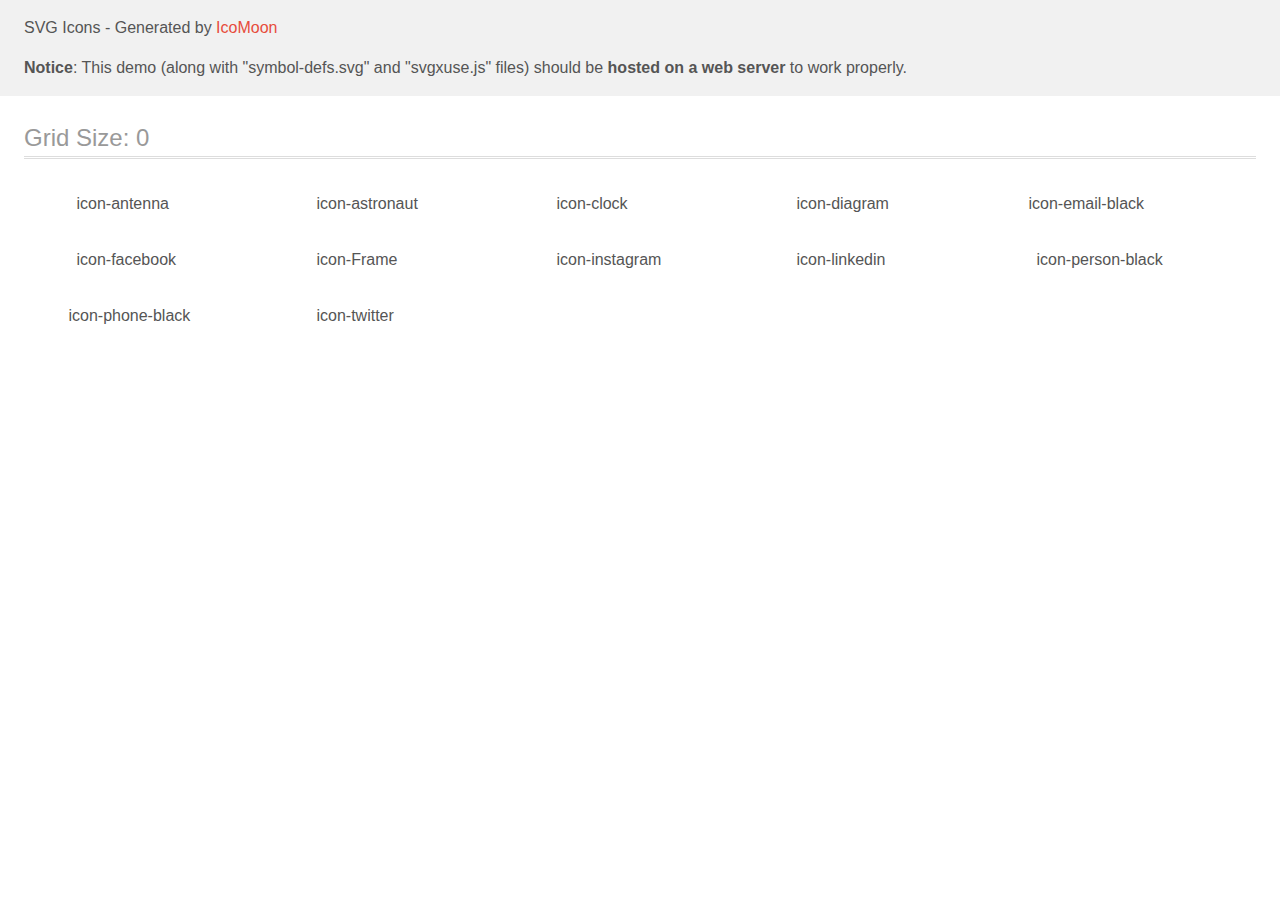
==== images/svg/demo-external-svg.html @ 54cdce6b "add svg and fix input and button in footer" ====
<!doctype html>
<html>
<head>
    <title>IcoMoon - SVG Icons</title>
    <meta charset="utf-8">
    <meta name="viewport" content="width=device-width, initial-scale=1">
    <link rel="stylesheet" href="demo-files/demo.css">
    <link rel="stylesheet" href="style.css">
</head>
<body>
<header class="bgc1 clearfix">
<div class="mhl">
    <p>SVG Icons - Generated by <a href="https://icomoon.io/app">IcoMoon</a></p><p><strong>Notice</strong>: This demo (along with "symbol-defs.svg" and "svgxuse.js" files) should be <b>hosted on a web server</b> to work properly.</p>
</div>
</header>
    <div class="clearfix mhl ptl">
        <h1 class="mvm mtn fgc1">Grid Size: 0</h1>
        <div class="glyph fs1">
            <div class="clearfix pbs">
                <svg class="icon icon-antenna"><use xlink:href="symbol-defs.svg#icon-antenna"></use></svg><span class="name"> icon-antenna</span>
            </div>
        </div>
        <div class="glyph fs1">
            <div class="clearfix pbs">
                <svg class="icon icon-astronaut"><use xlink:href="symbol-defs.svg#icon-astronaut"></use></svg><span class="name"> icon-astronaut</span>
            </div>
        </div>
        <div class="glyph fs1">
            <div class="clearfix pbs">
                <svg class="icon icon-clock"><use xlink:href="symbol-defs.svg#icon-clock"></use></svg><span class="name"> icon-clock</span>
            </div>
        </div>
        <div class="glyph fs1">
            <div class="clearfix pbs">
                <svg class="icon icon-diagram"><use xlink:href="symbol-defs.svg#icon-diagram"></use></svg><span class="name"> icon-diagram</span>
            </div>
        </div>
        <div class="glyph fs1">
            <div class="clearfix pbs">
                <svg class="icon icon-email-black"><use xlink:href="symbol-defs.svg#icon-email-black"></use></svg><span class="name"> icon-email-black</span>
            </div>
        </div>
        <div class="glyph fs1">
            <div class="clearfix pbs">
                <svg class="icon icon-facebook"><use xlink:href="symbol-defs.svg#icon-facebook"></use></svg><span class="name"> icon-facebook</span>
            </div>
        </div>
        <div class="glyph fs1">
            <div class="clearfix pbs">
                <svg class="icon icon-Frame"><use xlink:href="symbol-defs.svg#icon-Frame"></use></svg><span class="name"> icon-Frame</span>
            </div>
        </div>
        <div class="glyph fs1">
            <div class="clearfix pbs">
                <svg class="icon icon-instagram"><use xlink:href="symbol-defs.svg#icon-instagram"></use></svg><span class="name"> icon-instagram</span>
            </div>
        </div>
        <div class="glyph fs1">
            <div class="clearfix pbs">
                <svg class="icon icon-linkedin"><use xlink:href="symbol-defs.svg#icon-linkedin"></use></svg><span class="name"> icon-linkedin</span>
            </div>
        </div>
        <div class="glyph fs1">
            <div class="clearfix pbs">
                <svg class="icon icon-person-black"><use xlink:href="symbol-defs.svg#icon-person-black"></use></svg><span class="name"> icon-person-black</span>
            </div>
        </div>
        <div class="glyph fs1">
            <div class="clearfix pbs">
                <svg class="icon icon-phone-black"><use xlink:href="symbol-defs.svg#icon-phone-black"></use></svg><span class="name"> icon-phone-black</span>
            </div>
        </div>
        <div class="glyph fs1">
            <div class="clearfix pbs">
                <svg class="icon icon-twitter"><use xlink:href="symbol-defs.svg#icon-twitter"></use></svg><span class="name"> icon-twitter</span>
            </div>
        </div>
  </div>
<script defer src="svgxuse.js"></script>
</body>
</html>
---- images/svg/demo-files/demo.css ----
body {
  padding: 0;
  margin: 0;
  font-family: sans-serif;
  font-size: 1em;
  line-height: 1.5;
  color: #555;
  background: #fff;
}
h1 {
  font-size: 1.5em;
  font-weight: normal;
  box-shadow: 0 1px #ddd, 0 2px #fff, 0 3px #ddd;
}
small {
  font-size: .66666667em;
}
a {
  color: #e74c3c;
  text-decoration: none;
}
a:hover, a:focus {
  box-shadow: 0 1px #e74c3c;
}
.bshadow0, input {
  box-shadow: inset 0 -2px #e7e7e7;
}
input:hover {
  box-shadow: inset 0 -2px #ccc;
}
input, fieldset {
  font-size: 1em;
  margin: 0;
  padding: 0;
  border: 0;
}
input {
  color: inherit;
  line-height: 1.5;
  height: 1.5em;
  padding: .25em 0;
}
input:focus {
  outline: none;
  box-shadow: inset 0 -2px #449fdb;
}
.glyph {
  font-size: 16px;
  margin-right: 1.5em;
  float: left;
  width: 6em;
}
svg {
  color: #000;
}
.liga {
  width: 80%;
  width: calc(100% - 2.5em);
}
.talign-right {
  text-align: right;
}
.talign-center {
  text-align: center;
}
.bgc1 {
  background: #f1f1f1;
}
.fgc0 {
  color: #000;
}
.fgc1 {
  color: #999;
}
p {
  margin-top: 1em;
  margin-bottom: 1em;
}
.mvm {
  margin-top: .75em;
  margin-bottom: .75em;
}
.mtn {
  margin-top: 0;
}
.mtl, .mal {
  margin-top: 1.5em;
}
.mbl, .mal {
  margin-bottom: 1.5em;
}
.mal, .mhl {
  margin-left: 1.5em;
  margin-right: 1.5em;
}
.mhmm {
  margin-left: 1em;
  margin-right: 1em;
}
.ptl {
  padding-top: 1.5em;
}
.pbs, .pvs {
  padding-bottom: .25em;
}
.pvs, .pts {
  padding-top: .25em;
}
.unit {
  float: left;
}
.unitRight {
  float: right;
}
.size1of2 {
  width: 50%;
}
.size1of1 {
  width: 100%;
}
.clearfix:before, .clearfix:after {
  content: " ";
  display: table;
}
.clearfix:after {
  clear: both;
}
.hidden-true {
  display: none;
}
.textbox0 {
  width: 3em;
  background: #f1f1f1;
  padding: .25em .5em;
  line-height: 1.5;
  height: 1.5em;
}
.fs0 {
  font-size: 16px;
}
.fs1 {
  font-size: 32px;
}
.name {
  font-size: 0.5em;
  margin-left: 1em;
}
---- images/svg/style.css ----
.icon {
  display: inline-block;
  width: 1em;
  height: 1em;
  stroke-width: 0;
  stroke: currentColor;
  fill: currentColor;
}

/* ==========================================
Single-colored icons can be modified like so:
.icon-name {
  font-size: 32px;
  color: red;
}
========================================== */

.icon-email-black {
  width: 0.75em;
}

.icon-phone-black {
  width: 0.75em;
}
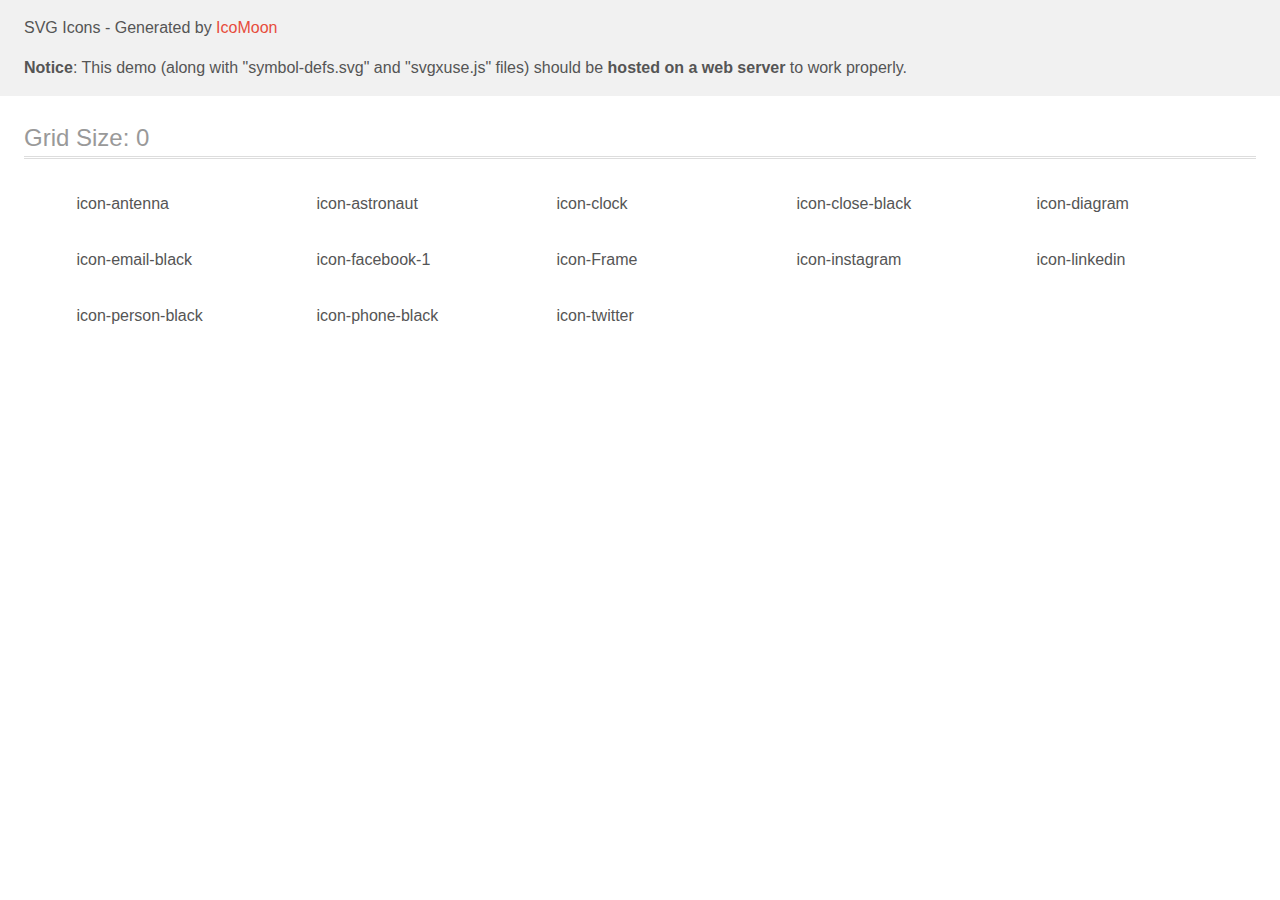
==== commit e116d5e2: "add svg" ====
--- a/images/svg/demo-external-svg.html
+++ b/images/svg/demo-external-svg.html
@@ -32,6 +32,11 @@
         </div>
         <div class="glyph fs1">
             <div class="clearfix pbs">
+                <svg class="icon icon-close-black"><use xlink:href="symbol-defs.svg#icon-close-black"></use></svg><span class="name"> icon-close-black</span>
+            </div>
+        </div>
+        <div class="glyph fs1">
+            <div class="clearfix pbs">
                 <svg class="icon icon-diagram"><use xlink:href="symbol-defs.svg#icon-diagram"></use></svg><span class="name"> icon-diagram</span>
             </div>
         </div>
@@ -42,7 +47,7 @@
         </div>
         <div class="glyph fs1">
             <div class="clearfix pbs">
-                <svg class="icon icon-facebook"><use xlink:href="symbol-defs.svg#icon-facebook"></use></svg><span class="name"> icon-facebook</span>
+                <svg class="icon icon-facebook-1"><use xlink:href="symbol-defs.svg#icon-facebook-1"></use></svg><span class="name"> icon-facebook-1</span>
             </div>
         </div>
         <div class="glyph fs1">
--- a/images/svg/style.css
+++ b/images/svg/style.css
@@ -14,11 +14,3 @@
   color: red;
 }
 ========================================== */
-
-.icon-email-black {
-  width: 0.75em;
-}
-
-.icon-phone-black {
-  width: 0.75em;
-}
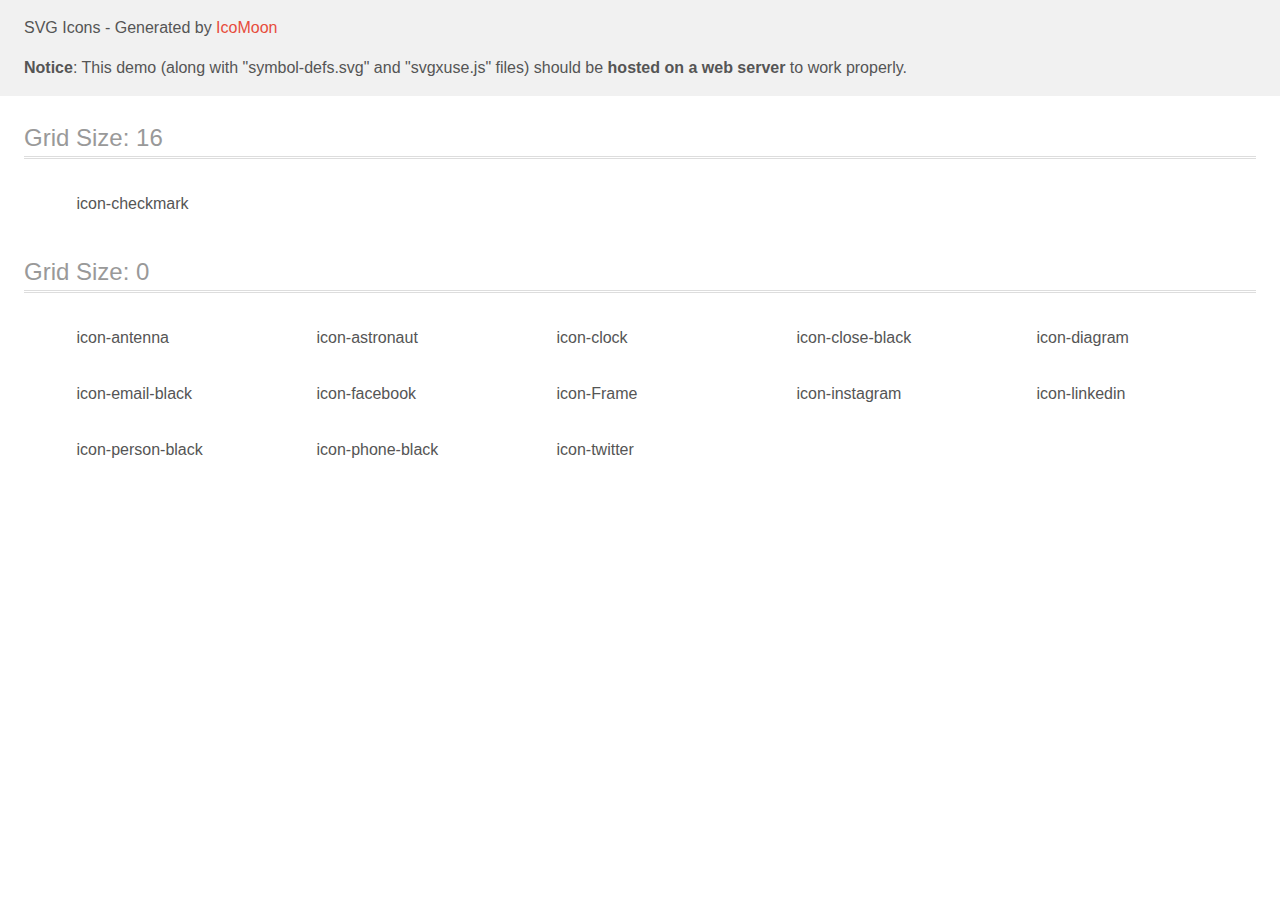
==== commit 23d9ba58: "design send button" ====
--- a/images/svg/demo-external-svg.html
+++ b/images/svg/demo-external-svg.html
@@ -14,68 +14,76 @@
 </div>
 </header>
     <div class="clearfix mhl ptl">
+        <h1 class="mvm mtn fgc1">Grid Size: 16</h1>
+        <div class="glyph fs1">
+            <div class="clearfix pbs">
+                <svg class="icon icon-checkmark"><use xlink:href="symbol-defs.svg#icon-checkmark"></use></svg><span class="name"> icon-checkmark</span>
+            </div>
+        </div>
+  </div>
+    <div class="clearfix mhl ptl">
         <h1 class="mvm mtn fgc1">Grid Size: 0</h1>
-        <div class="glyph fs1">
+        <div class="glyph fs2">
             <div class="clearfix pbs">
                 <svg class="icon icon-antenna"><use xlink:href="symbol-defs.svg#icon-antenna"></use></svg><span class="name"> icon-antenna</span>
             </div>
         </div>
-        <div class="glyph fs1">
+        <div class="glyph fs2">
             <div class="clearfix pbs">
                 <svg class="icon icon-astronaut"><use xlink:href="symbol-defs.svg#icon-astronaut"></use></svg><span class="name"> icon-astronaut</span>
             </div>
         </div>
-        <div class="glyph fs1">
+        <div class="glyph fs2">
             <div class="clearfix pbs">
                 <svg class="icon icon-clock"><use xlink:href="symbol-defs.svg#icon-clock"></use></svg><span class="name"> icon-clock</span>
             </div>
         </div>
-        <div class="glyph fs1">
+        <div class="glyph fs2">
             <div class="clearfix pbs">
                 <svg class="icon icon-close-black"><use xlink:href="symbol-defs.svg#icon-close-black"></use></svg><span class="name"> icon-close-black</span>
             </div>
         </div>
-        <div class="glyph fs1">
+        <div class="glyph fs2">
             <div class="clearfix pbs">
                 <svg class="icon icon-diagram"><use xlink:href="symbol-defs.svg#icon-diagram"></use></svg><span class="name"> icon-diagram</span>
             </div>
         </div>
-        <div class="glyph fs1">
+        <div class="glyph fs2">
             <div class="clearfix pbs">
                 <svg class="icon icon-email-black"><use xlink:href="symbol-defs.svg#icon-email-black"></use></svg><span class="name"> icon-email-black</span>
             </div>
         </div>
-        <div class="glyph fs1">
+        <div class="glyph fs2">
             <div class="clearfix pbs">
-                <svg class="icon icon-facebook-1"><use xlink:href="symbol-defs.svg#icon-facebook-1"></use></svg><span class="name"> icon-facebook-1</span>
+                <svg class="icon icon-facebook"><use xlink:href="symbol-defs.svg#icon-facebook"></use></svg><span class="name"> icon-facebook</span>
             </div>
         </div>
-        <div class="glyph fs1">
+        <div class="glyph fs2">
             <div class="clearfix pbs">
                 <svg class="icon icon-Frame"><use xlink:href="symbol-defs.svg#icon-Frame"></use></svg><span class="name"> icon-Frame</span>
             </div>
         </div>
-        <div class="glyph fs1">
+        <div class="glyph fs2">
             <div class="clearfix pbs">
                 <svg class="icon icon-instagram"><use xlink:href="symbol-defs.svg#icon-instagram"></use></svg><span class="name"> icon-instagram</span>
             </div>
         </div>
-        <div class="glyph fs1">
+        <div class="glyph fs2">
             <div class="clearfix pbs">
                 <svg class="icon icon-linkedin"><use xlink:href="symbol-defs.svg#icon-linkedin"></use></svg><span class="name"> icon-linkedin</span>
             </div>
         </div>
-        <div class="glyph fs1">
+        <div class="glyph fs2">
             <div class="clearfix pbs">
                 <svg class="icon icon-person-black"><use xlink:href="symbol-defs.svg#icon-person-black"></use></svg><span class="name"> icon-person-black</span>
             </div>
         </div>
-        <div class="glyph fs1">
+        <div class="glyph fs2">
             <div class="clearfix pbs">
                 <svg class="icon icon-phone-black"><use xlink:href="symbol-defs.svg#icon-phone-black"></use></svg><span class="name"> icon-phone-black</span>
             </div>
         </div>
-        <div class="glyph fs1">
+        <div class="glyph fs2">
             <div class="clearfix pbs">
                 <svg class="icon icon-twitter"><use xlink:href="symbol-defs.svg#icon-twitter"></use></svg><span class="name"> icon-twitter</span>
             </div>
--- a/images/svg/demo-files/demo.css
+++ b/images/svg/demo-files/demo.css
@@ -141,6 +141,9 @@
 .fs1 {
   font-size: 32px;
 }
+.fs2 {
+  font-size: 32px;
+}
 .name {
   font-size: 0.5em;
   margin-left: 1em;
